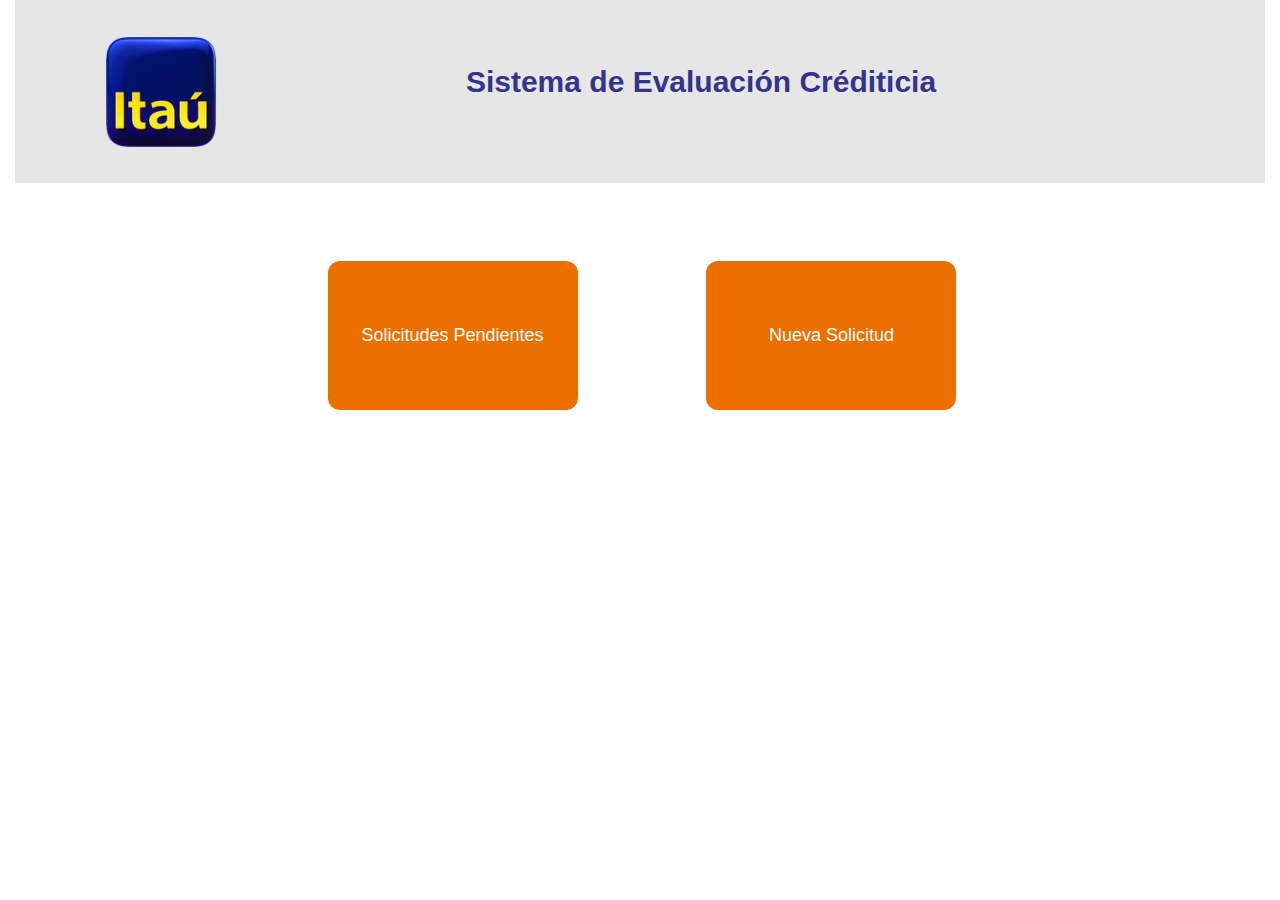
==== index.html @ fa89c4fc "subiendo primer avance" ====
<!DOCTYPE html>
<html lang="en">

<head>
	<meta charset="UTF-8">
	<meta name="viewport" content="width=device-width, initial-scale=1, maximum-scale=1, user-scalable=no">
	<title>html itau pj</title>

  <link rel="stylesheet" href="Assets/css/flexslider.css">
	<link rel="stylesheet" href="Assets/css/bootstrap.min.css">
	<link rel="stylesheet" href="Assets/css/font-awesome.min.css">
	<link rel="stylesheet" href="https://maxcdn.bootstrapcdn.com/bootstrap/3.3.7/css/bootstrap.min.css" integrity="sha384-BVYiiSIFeK1dGmJRAkycuHAHRg32OmUcww7on3RYdg4Va+PmSTsz/K68vbdEjh4u" crossorigin="anonymous">
	<link rel="stylesheet" href="Assets/fonts">
	<link rel="stylesheet" href="Assets/css/main.css">
	
</head>

<!---pantalla de menu-->

<section class="container-fluid hidden-xs">
	<div class="row"> 
		<div class=" col-xl-12 col-lg-12 col-xs-12 col-md-12 col-sm-12 menu">
		<ul class="navbar-collapse navbar-default">
			<li class="logo col-lg-12 col-xl-2 col-xs-6"><img class="img-responsive" src="Assets/imagenes/logo.png"></li>
			<li class="titulo col-xl-10 col-xs-6 col-sm-6 text-center"><p>Sistema de Evaluación Créditicia</p></li>
		</ul>
	</div>

		<div class="col-xl-12 col-md-12 col-sm-12 col-xs-12">
			<p class="botones"> 
				<button type="button" class="btn btn-default btn-lg btn-one">Solicitudes Pendientes</button>
				<button type="button" class="btn btn-default btn-lg btn-two">Nueva Solicitud</button>
			</p>       
		</div>
	</div>
</section>


<!---pantalla movil--->


<section class="container-fluid hidden-xl hidden-lg hidden-md">
	<div class="row">
		<div class=" col-xs-12 col-sm-12 menu-2 hidden-md">
		<ul class="navbar-collapse navbar-default">
			<li class="logo-2"><img class="img-responsive" src="Assets/imagenes/logo.png"></li>
			<li class="titulo-2  text-center"><p>Sistema de Evaluación Créditicia</p></li>
		</ul>
	</div>

		<div class="col-sm-12 col-xs-12 hidden-md
		">
			<p class="botones"> 
      <button type="button" class="btn btn-default btn-lg btn-block btn-1">solicitudes Pendientes</button>
      <button type="button" class="btn btn-default btn-lg btn-block btn-2">Nueva Solicitud</button>
			</p>       
		</div>
	</div>
</section>



































</body>
</html>
---- Assets/css/main.css ----
*{
	margin: 0;
	padding: 0;
}
.navbar-collapse{
	text-decoration: none;
	list-style: none;
	display: inline-block;
	width: 100%;
}
.navbar-default{
	background-color: #E6E6E6;
}
.logo{
	width: 10em;
	float: left;
    margin-left: 5%;
    margin-bottom: 3%;
    margin-top: 3%;
}
.titulo{
	float:right;
	font-size:30px;
    display: inline-block;
    font-weight: bolder;
    margin-top: 5%;
    margin-right:20%;
    color: #33348E;
   
}

.btn-one{
	padding-top: 5%;
	padding-bottom: 5%;
	background-color: #EC7000;
	border-radius: 12PX;
	border: none;
	width: 20%;
	margin-left: 25%;
	margin-top: 5%;
	color: #ffff;
}

.btn-two{
	padding: 5%;
	background-color: #EC7000;
	border-radius: 12px;
	margin-left: 10%;
	border: none;
	margin-top: 5%;
	color: #ffff;
}

/*---seccion responsiva--*/



.logo-2{
   
	width: 3em;
    margin-left: 45%;
    margin-top: 5%;
}

.titulo-2{
	font-size:18px;
    font-weight: bolder;
    margin-bottom: 10%;
    margin-top: 5%;
    color:#33348E;
    text-align: center;
}
.btn-1{
	padding-top: 5%;
	padding-bottom: 5%;
	margin-bottom: 5%;
	background-color: #EC7000;
	border-radius: 12PX;
	border: none;	
	margin-top: 5%;
	color: #ffff;
}

.btn-2{
	padding: 5%;
	background-color: #EC7000;
	border-radius: 12px;
	border: none;
	margin-top: 5%;
	color: #ffff;
}
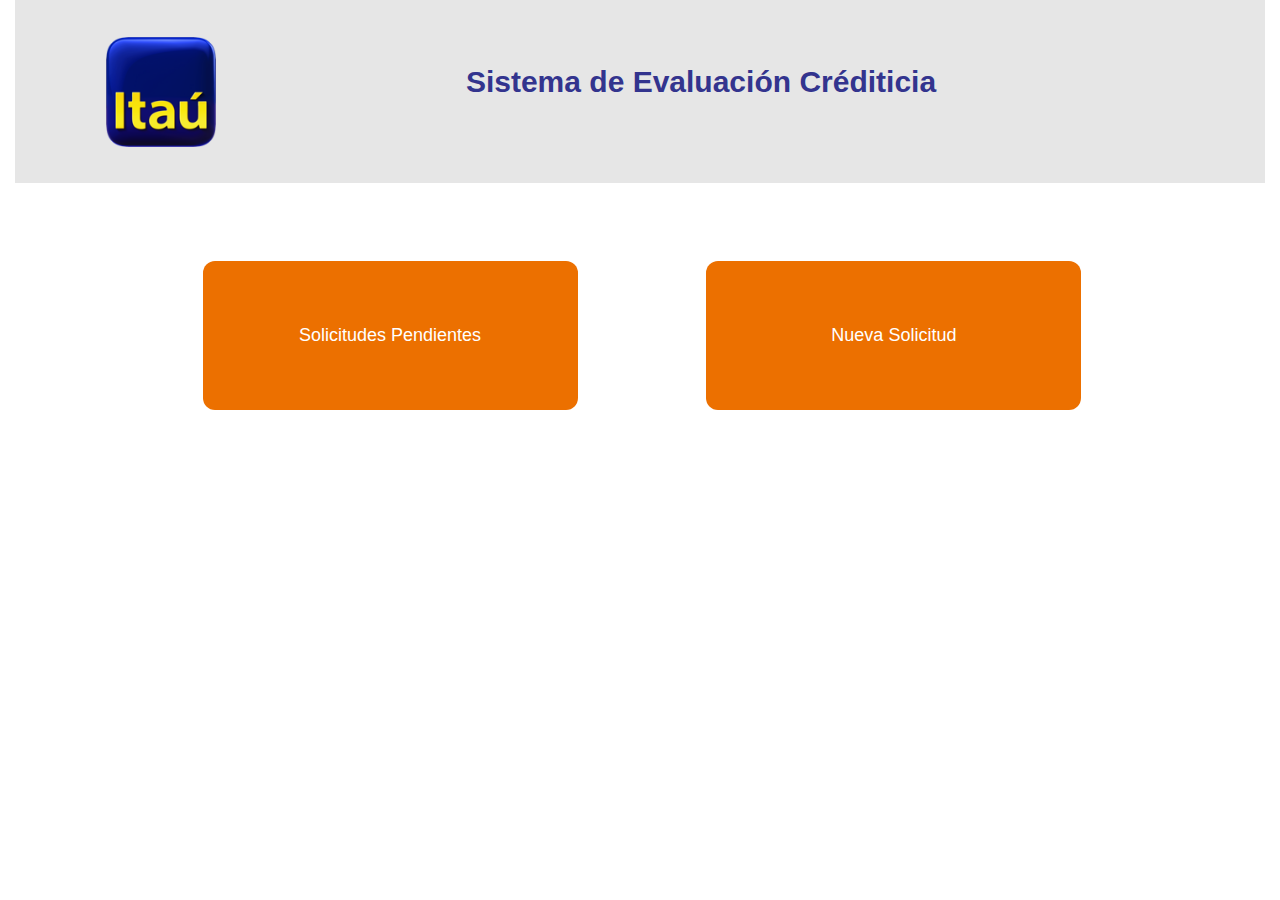
==== commit 7b06eb44: "subiendo 1era pantalla lista" ====
--- a/index.html
+++ b/index.html
@@ -39,7 +39,7 @@
 <!---pantalla movil--->
 
 
-<section class="container-fluid hidden-xl hidden-lg hidden-md">
+<section class="container-fluid hidden-xl hidden-lg two">
 	<div class="row">
 		<div class=" col-xs-12 col-sm-12 menu-2 hidden-md">
 		<ul class="navbar-collapse navbar-default">
--- a/Assets/css/main.css
+++ b/Assets/css/main.css
@@ -35,8 +35,8 @@
 	background-color: #EC7000;
 	border-radius: 12PX;
 	border: none;
-	width: 20%;
-	margin-left: 25%;
+	width: 30%;
+	margin-left: 15%;
 	margin-top: 5%;
 	color: #ffff;
 }
@@ -49,6 +49,7 @@
 	border: none;
 	margin-top: 5%;
 	color: #ffff;
+	width: 30%;
 }
 
 /*---seccion responsiva--*/
@@ -88,4 +89,12 @@
 	border: none;
 	margin-top: 5%;
 	color: #ffff;
+}
+
+/*---@media---*/
+
+@media (width: 768px){
+	.two{
+		display: none;
+	}
 }